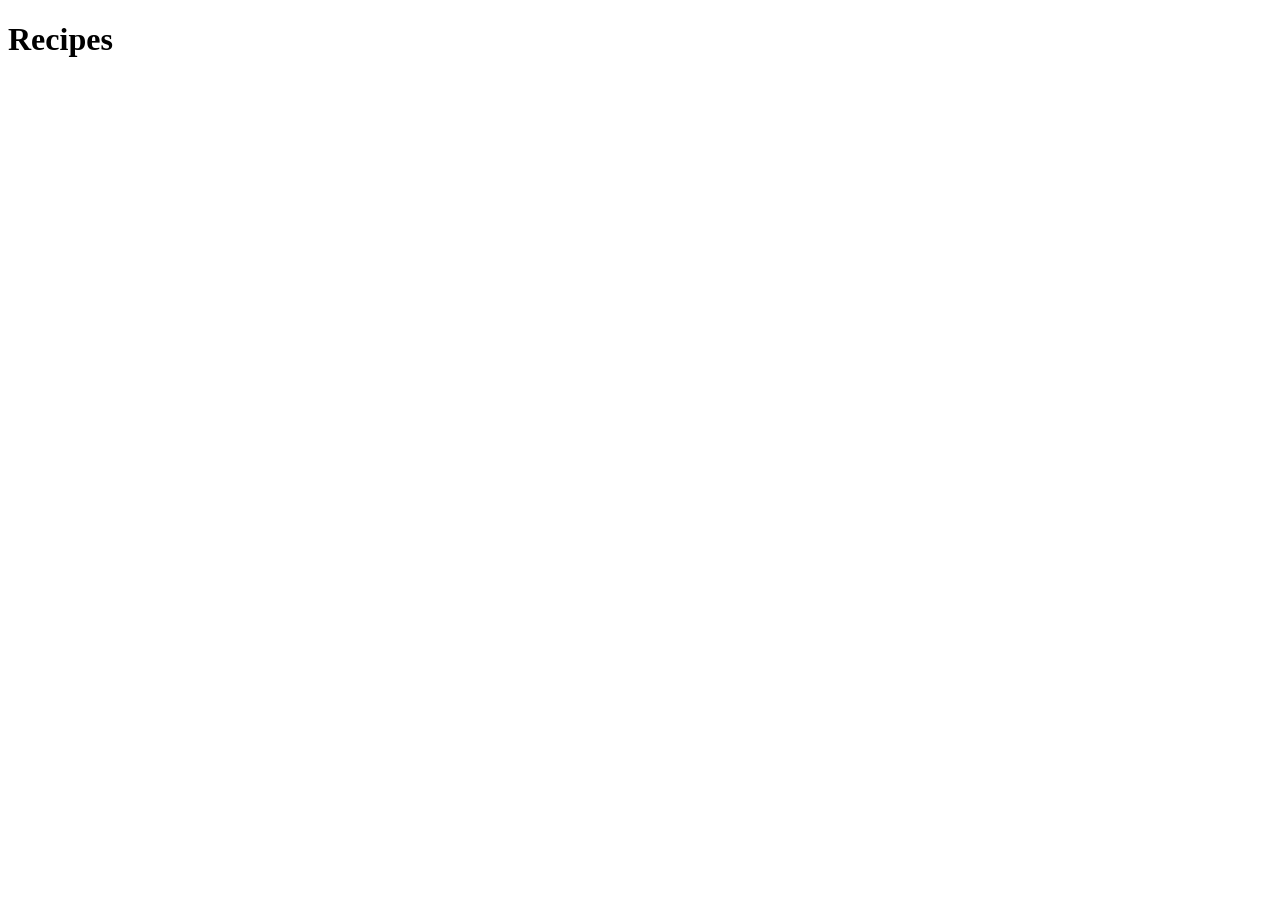
==== index.html @ 1aaa9e59 "index.html and recipes folder added" ====
<!DOCTYPE html>
<html lang="en">
  <head>
    <meta charset="UTF-8" />
    <meta http-equiv="X-UA-Compatible" content="IE=edge" />
    <meta name="viewport" content="width=device-width, initial-scale=1.0" />
    <title>Odin Recipes</title>
  </head>
  <body>
    <h1>Recipes</h1>
  </body>
</html>
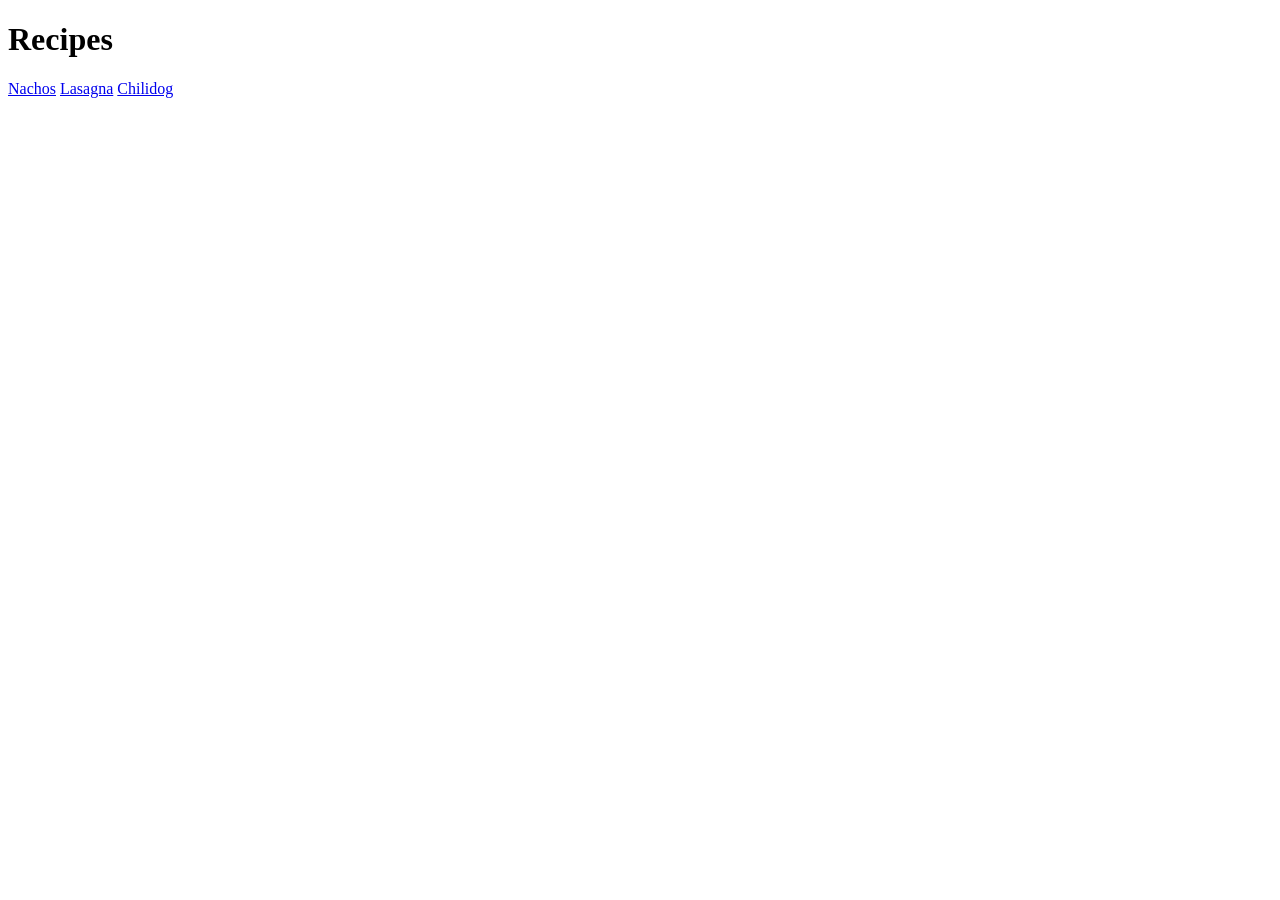
==== commit 3f6a1765: "recipe title added to each html page" ====
--- a/index.html
+++ b/index.html
@@ -8,5 +8,12 @@
   </head>
   <body>
     <h1>Recipes</h1>
+    <a href="/Users/joebrush/repos/odin-recipes/recipes/nachos.html">Nachos</a>
+    <a href="/Users/joebrush/repos/odin-recipes/recipes/lasagna.html"
+      >Lasagna</a
+    >
+    <a href="/Users/joebrush/repos/odin-recipes/recipes/chilidog.html"
+      >Chilidog</a
+    >
   </body>
 </html>
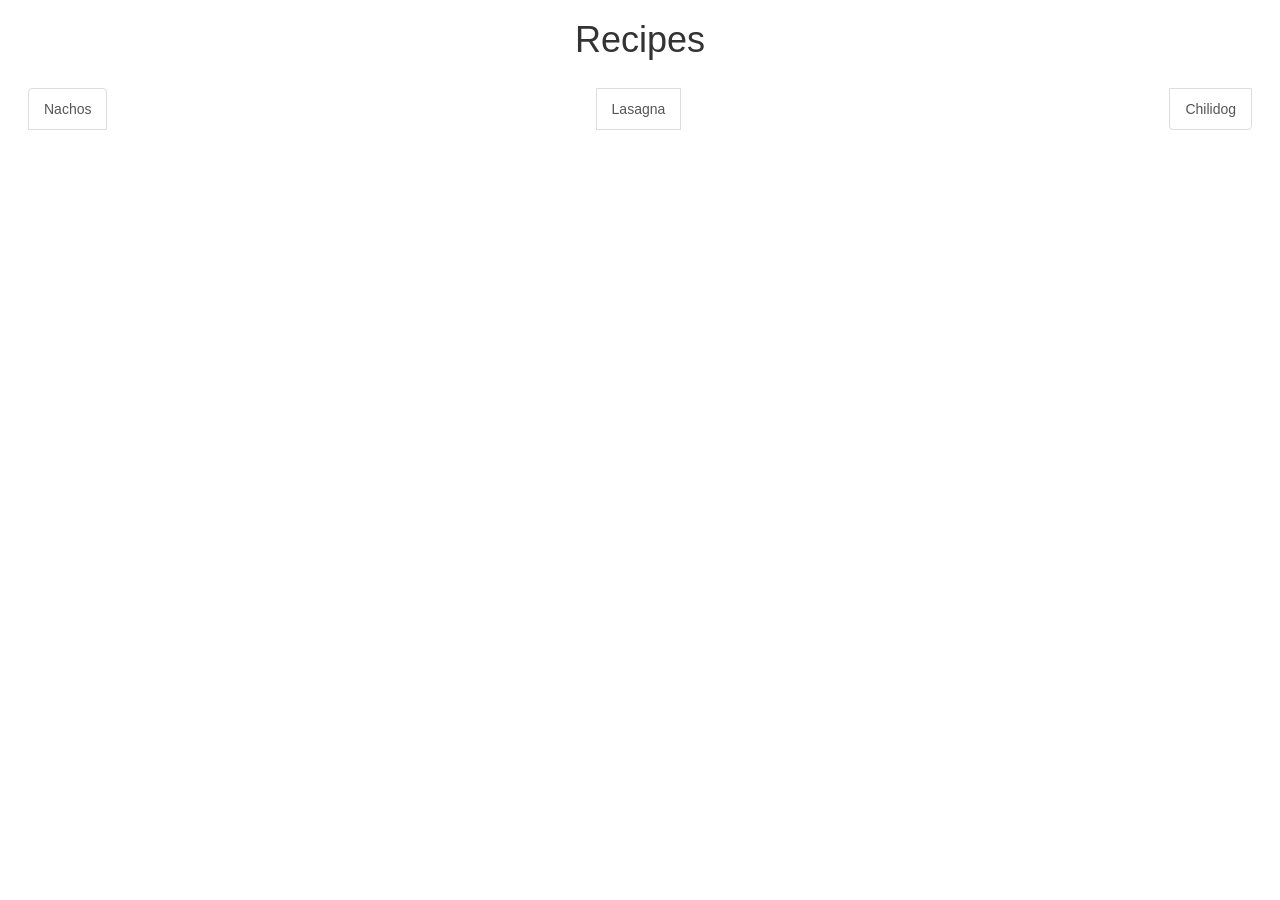
==== commit ac96c247: "Todo project created, html, css, js file added" ====
--- a/index.html
+++ b/index.html
@@ -5,15 +5,30 @@
     <meta http-equiv="X-UA-Compatible" content="IE=edge" />
     <meta name="viewport" content="width=device-width, initial-scale=1.0" />
     <title>Odin Recipes</title>
+    <link
+      rel="stylesheet"
+      href="https://maxcdn.bootstrapcdn.com/bootstrap/3.4.1/css/bootstrap.min.css"
+    />
+    <link rel="stylesheet" href="./main.css" />
   </head>
   <body>
     <h1>Recipes</h1>
-    <a href="/Users/joebrush/repos/odin-recipes/recipes/nachos.html">Nachos</a>
-    <a href="/Users/joebrush/repos/odin-recipes/recipes/lasagna.html"
-      >Lasagna</a
-    >
-    <a href="/Users/joebrush/repos/odin-recipes/recipes/chilidog.html"
-      >Chilidog</a
-    >
+    <div class="recipe-list">
+      <a
+        class="list-group-item"
+        href="/Users/joebrush/repos/odin-recipes/recipes/nachos.html"
+        >Nachos</a
+      >
+      <a
+        class="list-group-item"
+        href="/Users/joebrush/repos/odin-recipes/recipes/lasagna.html"
+        >Lasagna</a
+      >
+      <a
+        class="list-group-item"
+        href="/Users/joebrush/repos/odin-recipes/recipes/chilidog.html"
+        >Chilidog</a
+      >
+    </div>
   </body>
 </html>
--- a/main.css
+++ b/main.css
@@ -0,0 +1,11 @@
+h1 {
+  display: flex;
+  justify-content: center;
+}
+div.recipe-list {
+  display: flex;
+  justify-content: space-between;
+  align-items: center;
+  align-content: center;
+  margin: 2em;
+}
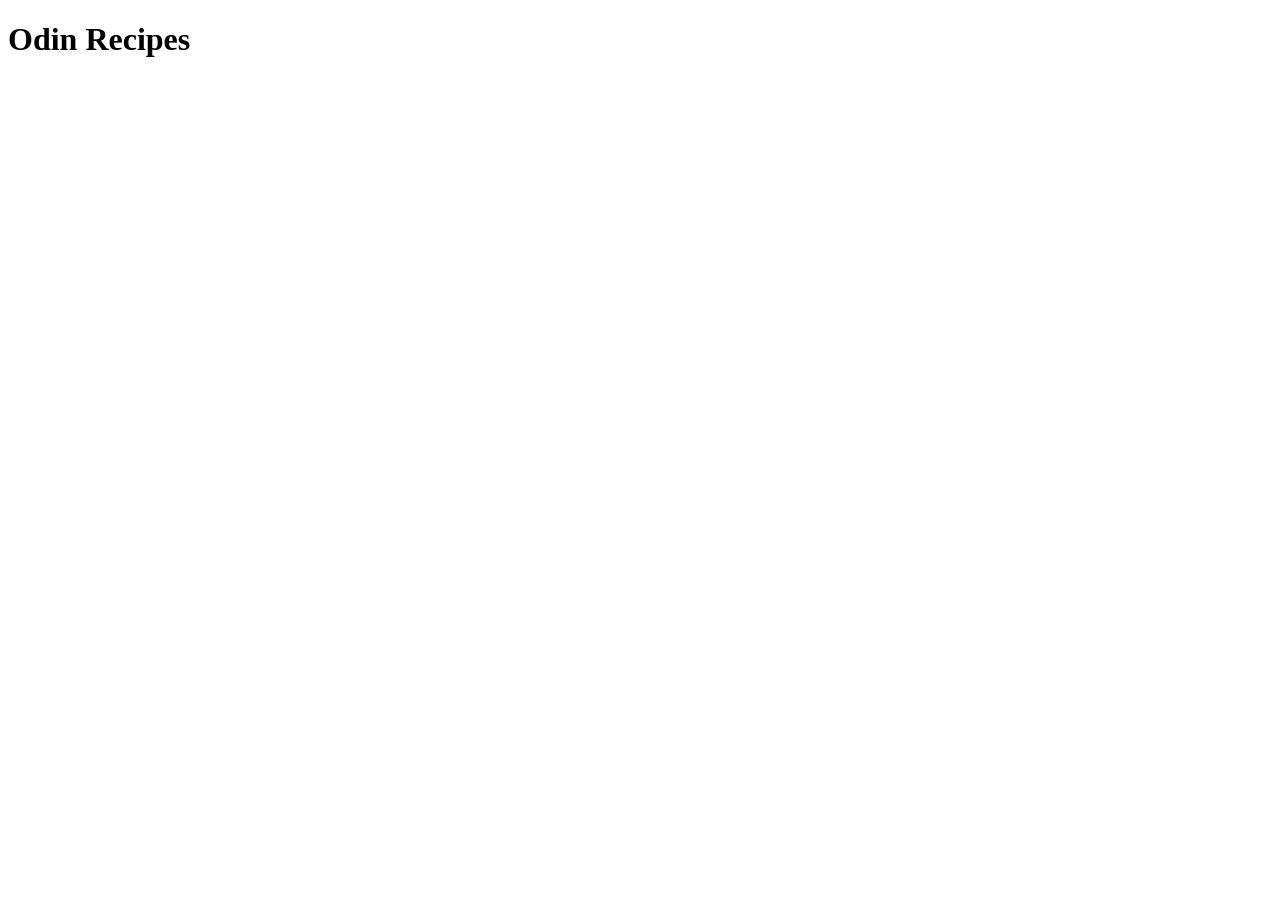
==== commit 42009b67: "html file added" ====
--- a/index.html
+++ b/index.html
@@ -1,34 +1,11 @@
 <!DOCTYPE html>
 <html lang="en">
-  <head>
-    <meta charset="UTF-8" />
-    <meta http-equiv="X-UA-Compatible" content="IE=edge" />
-    <meta name="viewport" content="width=device-width, initial-scale=1.0" />
-    <title>Odin Recipes</title>
-    <link
-      rel="stylesheet"
-      href="https://maxcdn.bootstrapcdn.com/bootstrap/3.4.1/css/bootstrap.min.css"
-    />
-    <link rel="stylesheet" href="./main.css" />
-  </head>
-  <body>
-    <h1>Recipes</h1>
-    <div class="recipe-list">
-      <a
-        class="list-group-item"
-        href="/Users/joebrush/repos/odin-recipes/recipes/nachos.html"
-        >Nachos</a
-      >
-      <a
-        class="list-group-item"
-        href="/Users/joebrush/repos/odin-recipes/recipes/lasagna.html"
-        >Lasagna</a
-      >
-      <a
-        class="list-group-item"
-        href="/Users/joebrush/repos/odin-recipes/recipes/chilidog.html"
-        >Chilidog</a
-      >
-    </div>
-  </body>
-</html>
+<head>
+    <meta charset="UTF-8">
+    <meta name="viewport" content="width=device-width, initial-scale=1.0">
+    <title>TOP Recipes</title>
+</head>
+<body>
+    <h1>Odin Recipes</h1>
+</body>
+</html>
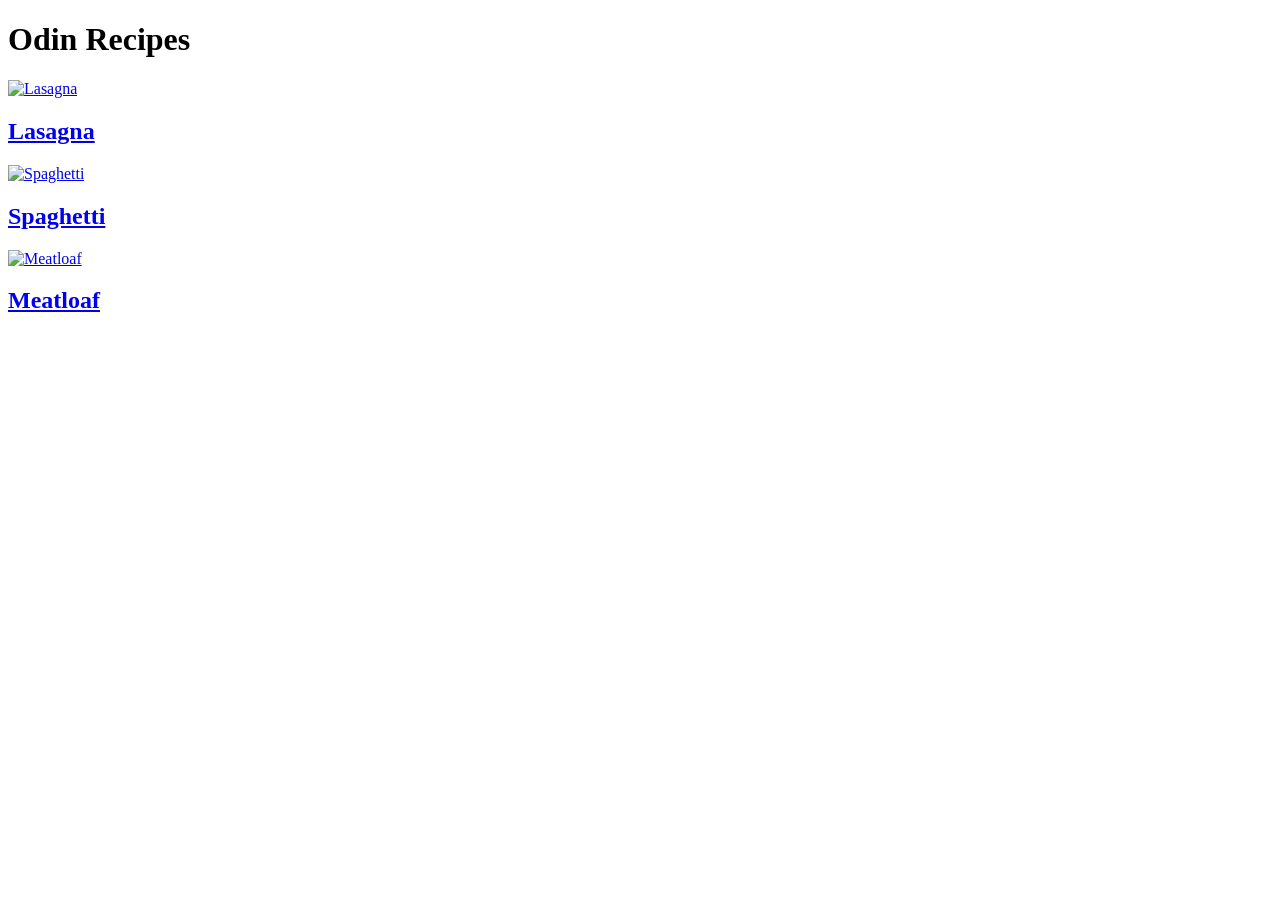
==== commit fc8ac395: "lasagna recipe page added" ====
--- a/index.html
+++ b/index.html
@@ -7,5 +7,26 @@
 </head>
 <body>
     <h1>Odin Recipes</h1>
+
+  <div class="gallery">
+    <div class="recipe">
+      <a href="repos/odin-recipes/recipes/lasagna.html" target="_blank">
+        <img src="lasagna.jpg" alt="Lasagna">
+        <h2>Lasagna</h2>
+      </a>
+    </div>
+    <div class="recipe">
+      <a href="spaghetti.html" target="_blank">
+        <img src="spaghetti.jpg" alt="Spaghetti">
+        <h2>Spaghetti</h2>
+      </a>
+    </div>
+    <div class="recipe">
+      <a href="meatloaf.html" target="_blank">
+        <img src="meatloaf.jpg" alt="Meatloaf">
+        <h2>Meatloaf</h2>
+      </a>
+    </div>
+  </div>
 </body>
 </html>
